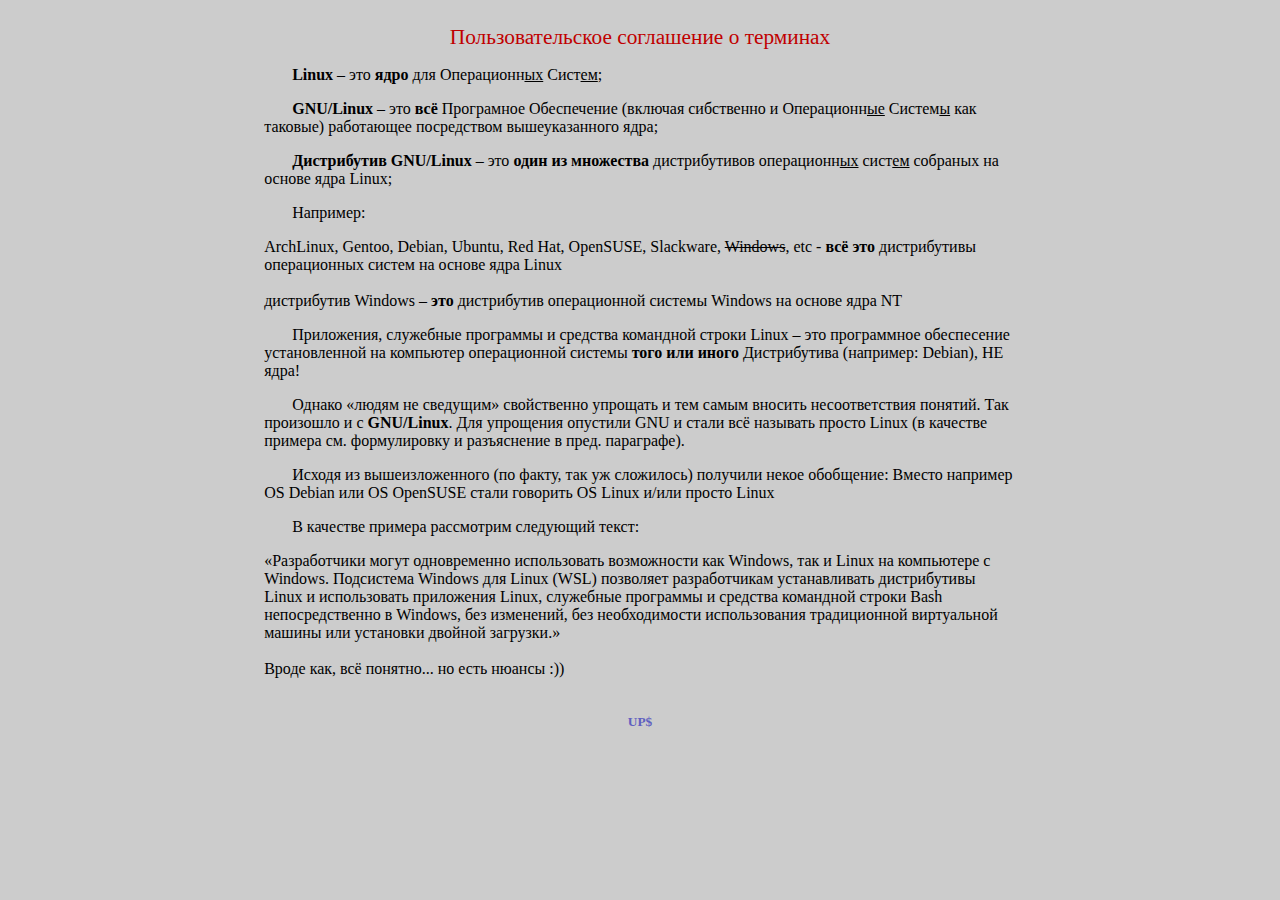
==== user_agreement_on_terms.html @ 40f7fd37 "Add files via upload" ====
<!DOCTYPE html>
<html lang="ru">
<head>
	<meta http-equiv="Content-Type" content="text/html; charset=UTF-8">
	<title>User Agreement on Terms</title>
	<link rel="stylesheet" href="./styles.css">
	<style>
		p{text-indent: 28px;}
	</style>
</head>
<body>
	<table width="100%">
		<tbody><tr>
			<td width="20%"></td>
			<td width="60%">

				<h1 id="id0">Пользовательское соглашение о терминах</h1>

				<p><b>Linux</b> – это <b>ядро</b> для Операционн<u>ых</u> Сист<u>ем</u>;</p>

				<p><b>GNU/Linux</b> – это <b>всё</b> Програмное Обеспечение (включая сибственно и Операционн<u>ые</u> Систем<u>ы</u> как таковые) работающее посредством вышеуказанного ядра;</p>

				<p><b>Дистрибутив GNU/Linux</b> – это <b>один из множества</b> дистрибутивов операционн<u>ых</u> сист<u>ем</u> собраных на основе ядра Linux;</p>

				<p>Например:</p>

				ArchLinux, Gentoo, Debian, Ubuntu, Red Hat, OpenSUSE, Slackware, <s>Windows</s>, etc - <b>всё это </b>дистрибутивы операционных систем на основе ядра Linux<br><br>

				дистрибутив Windows – <b>это</b> дистрибутив операционной системы Windows на основе ядра NT


				<p>Приложения, служебные программы и средства командной строки Linux – это программное обеспесение установленной на компьютер операционной системы <b>того или иного</b> Дистрибутива (например: Debian), НЕ ядра!</p>


				<p>Однако «людям не сведущим» свойственно упрощать и тем самым вносить несоответствия понятий. Так произошло и с <b>GNU/Linux</b>.
				Для упрощения опустили GNU и стали всё называть просто Linux (в качестве примера см. формулировку и разъяснение в пред. параграфе).</p>

				<p>Исходя из вышеизложенного (по факту, так уж сложилось) получили некое обобщение: Вместо например OS Debian или OS OpenSUSE стали говорить OS Linux и/или просто Linux</p>


				<p>В качестве примера рассмотрим следующий текст:</p>

				«Разработчики могут одновременно использовать возможности как Windows, так и Linux на компьютере с Windows. Подсистема Windows для Linux (WSL) позволяет разработчикам устанавливать дистрибутивы Linux и использовать приложения Linux, служебные программы и средства командной строки Bash непосредственно в Windows, без изменений, без необходимости использования традиционной виртуальной машины или установки двойной загрузки.»<br><br>

				Вроде как, всё понятно... но есть нюансы :))<br><br>

				<center><h4><b><a href="#id0">UP$</a><b></h4></center>

				</td>
				<td width="20%"></td>
			</tr></tbody>
		</table>
	</body>
	</html>
---- styles.css ----
body{font-family:Times,Georgia; font-size:12pt; color:#000000; background-color:#CCCCCC; text-align:left;}


h1{font-family:Georgia,Times; font-size:16pt; color:#C00000; font-weight:normal; text-align:center;}
h2{font-family:Georgia,Times; font-size:14pt; color:#0000CC; font-weight:normal; text-align:center;}
h3{font-family:Georgia,Times; font-size:12pt; color:#0000CC; font-weight:normal; text-align:center;}
h4{font-family:Georgia,Times; font-size:10pt; color:#0000CC; font-weight:normal; text-align:center;}


a{text-decoration:none; color:#6060C0;}


span{font-family:Consolas,Courier; font-weight:bold; color:#006600;}


pre{font-family:Consolas,Courier; font-weight:bold; color:#006600;}
erp{font-family:Times,Georgia; font-weight:normal; color:#000000;}


ol{
   padding-left: 16px; /*Отступ для 1-о значных чисел*/
}

li{
   padding-left: 14px;
   text-indent: 0px; /*Отступ для последующей (после переноса) строки*/
}


/*ol{
   padding-left: 24px; /*Отступ для 2-х значных чисел
   list-style-position: outside; /*цифры «выравниваются по своему «правому» краю»
}

li{
   padding-left: 14px;
   text-indent: 0px; /*Отступ для последующей (после переноса) строки
}*/


table {
   table-layout: auto;
/*   border: 2px solid green;*/
}

table table {
   table-layout: fixed;
/*   border: 2px solid green;*/
}

td {
/*   border: 2px solid red;*/
}


.tt-text {
   font-family:Calibri;
   font-size:9.5pt;
}

.tt-margin {
   margin:0px 0px 0px 6px;
}

/*.word-wrapping {
   word-break: break-all;
}*/
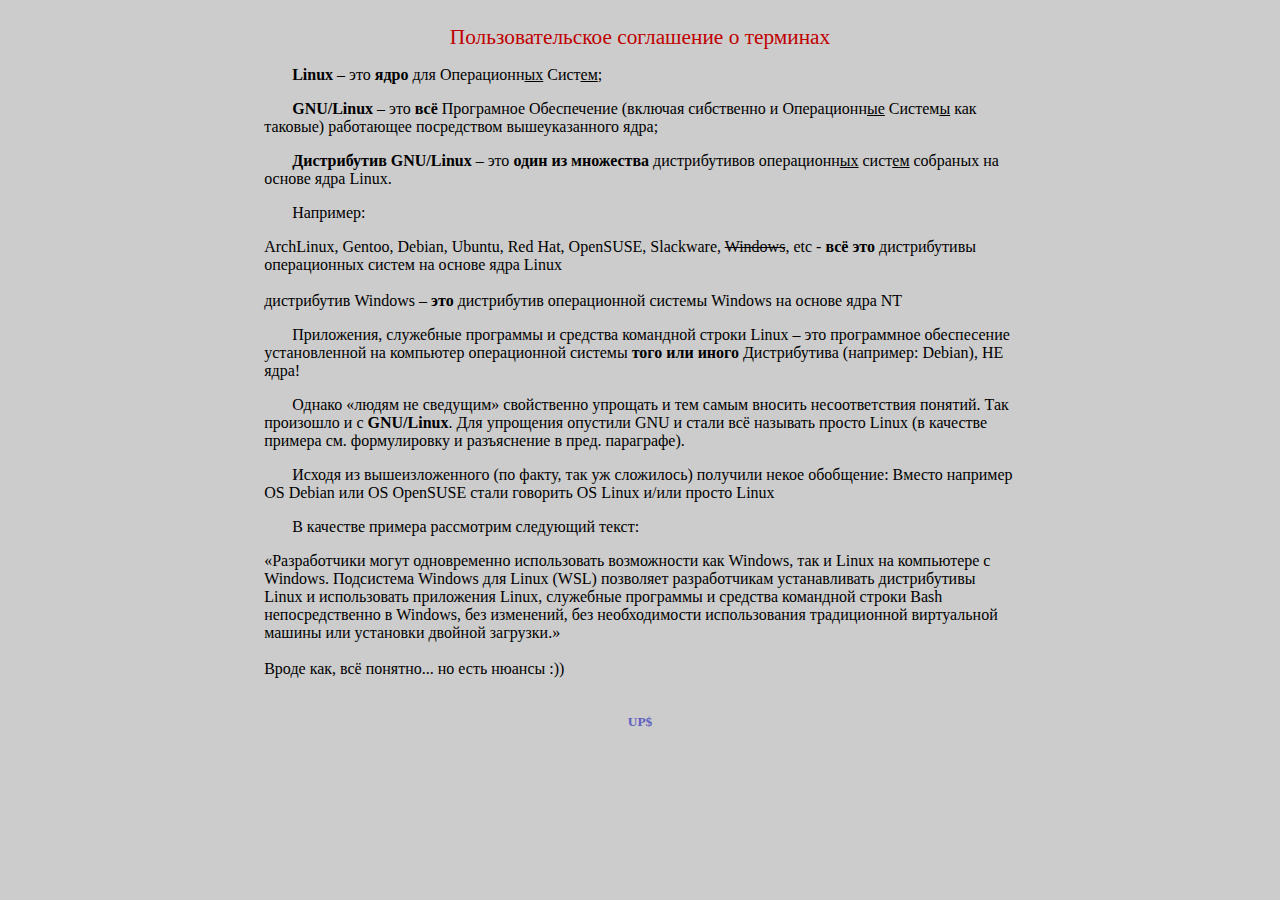
==== commit 50048f5f: "Исправление опечатки" ====
--- a/user_agreement_on_terms.html
+++ b/user_agreement_on_terms.html
@@ -20,7 +20,7 @@
 
 				<p><b>GNU/Linux</b> – это <b>всё</b> Програмное Обеспечение (включая сибственно и Операционн<u>ые</u> Систем<u>ы</u> как таковые) работающее посредством вышеуказанного ядра;</p>
 
-				<p><b>Дистрибутив GNU/Linux</b> – это <b>один из множества</b> дистрибутивов операционн<u>ых</u> сист<u>ем</u> собраных на основе ядра Linux;</p>
+				<p><b>Дистрибутив GNU/Linux</b> – это <b>один из множества</b> дистрибутивов операционн<u>ых</u> сист<u>ем</u> собраных на основе ядра Linux.</p>
 
 				<p>Например:</p>
 
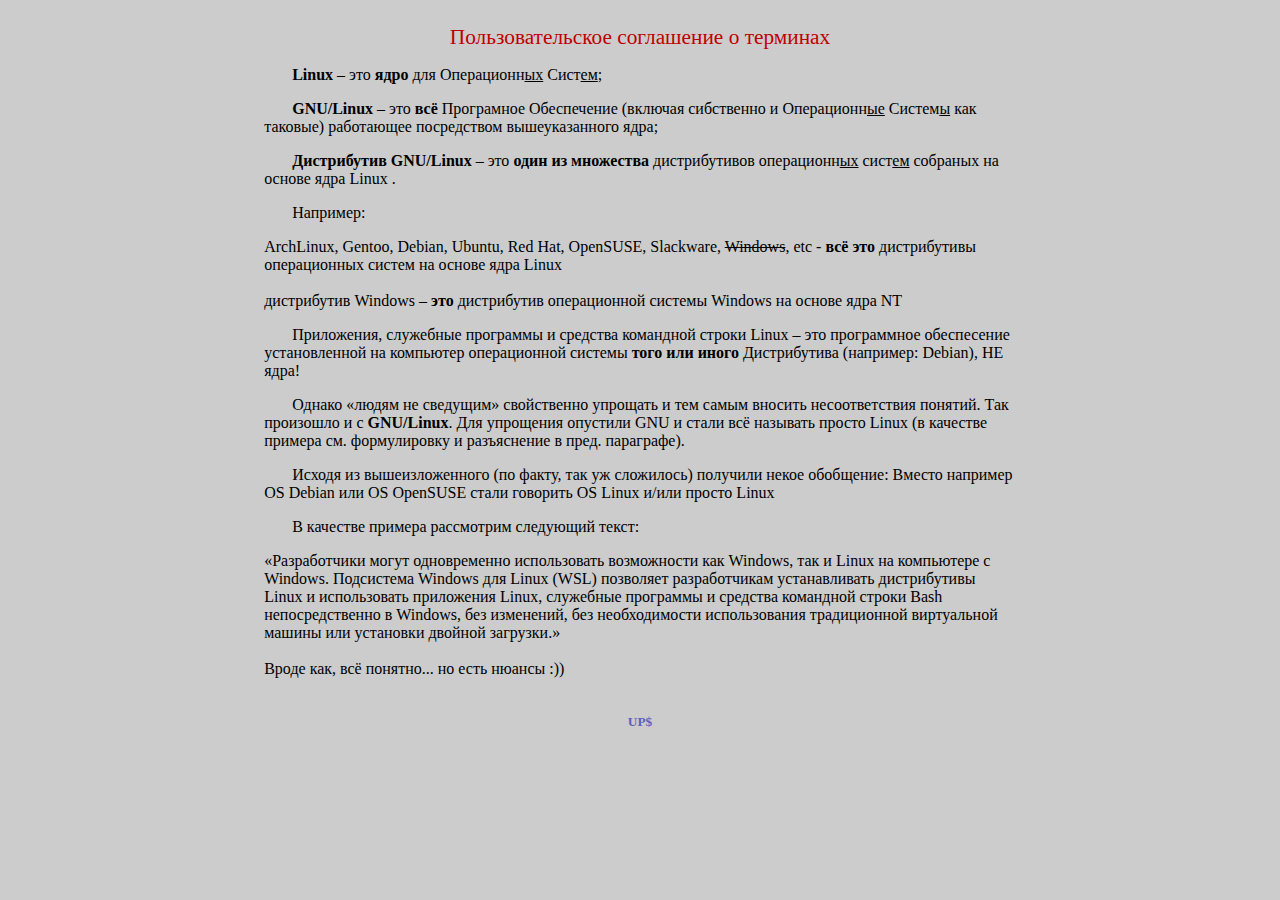
==== commit a85dce92: "Исправление" ====
--- a/user_agreement_on_terms.html
+++ b/user_agreement_on_terms.html
@@ -20,7 +20,7 @@
 
 				<p><b>GNU/Linux</b> – это <b>всё</b> Програмное Обеспечение (включая сибственно и Операционн<u>ые</u> Систем<u>ы</u> как таковые) работающее посредством вышеуказанного ядра;</p>
 
-				<p><b>Дистрибутив GNU/Linux</b> – это <b>один из множества</b> дистрибутивов операционн<u>ых</u> сист<u>ем</u> собраных на основе ядра Linux.</p>
+				<p><b>Дистрибутив GNU/Linux</b> – это <b>один из множества</b> дистрибутивов операционн<u>ых</u> сист<u>ем</u> собраных на основе ядра Linux .</p>
 
 				<p>Например:</p>
 
@@ -51,4 +51,4 @@
 			</tr></tbody>
 		</table>
 	</body>
-	</html>+	</html>
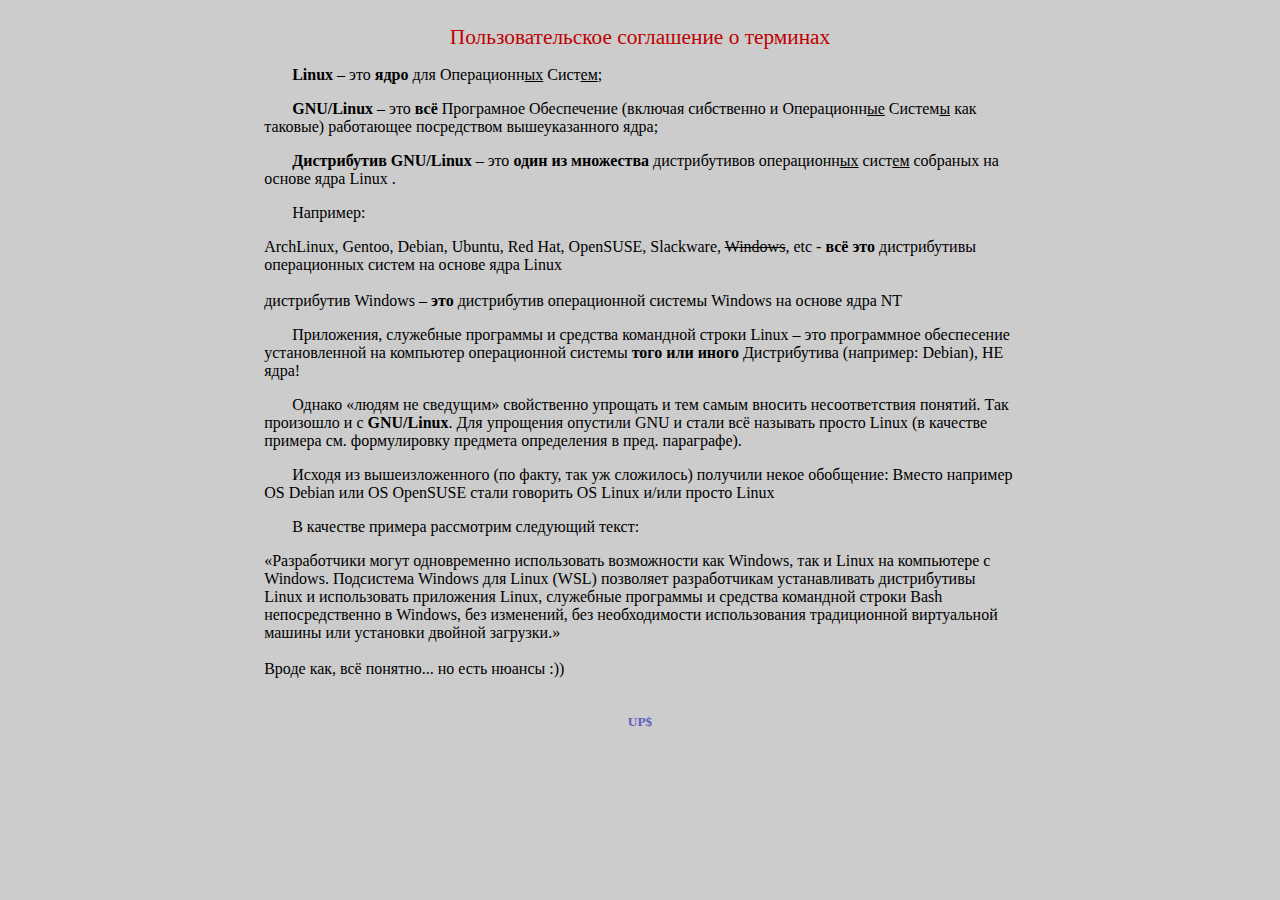
==== commit 6eeeca61: "Корректировка текста" ====
--- a/user_agreement_on_terms.html
+++ b/user_agreement_on_terms.html
@@ -33,7 +33,7 @@
 
 
 				<p>Однако «людям не сведущим» свойственно упрощать и тем самым вносить несоответствия понятий. Так произошло и с <b>GNU/Linux</b>.
-				Для упрощения опустили GNU и стали всё называть просто Linux (в качестве примера см. формулировку и разъяснение в пред. параграфе).</p>
+				Для упрощения опустили GNU и стали всё называть просто Linux (в качестве примера см. формулировку предмета определения в пред. параграфе).</p>
 
 				<p>Исходя из вышеизложенного (по факту, так уж сложилось) получили некое обобщение: Вместо например OS Debian или OS OpenSUSE стали говорить OS Linux и/или просто Linux</p>
 
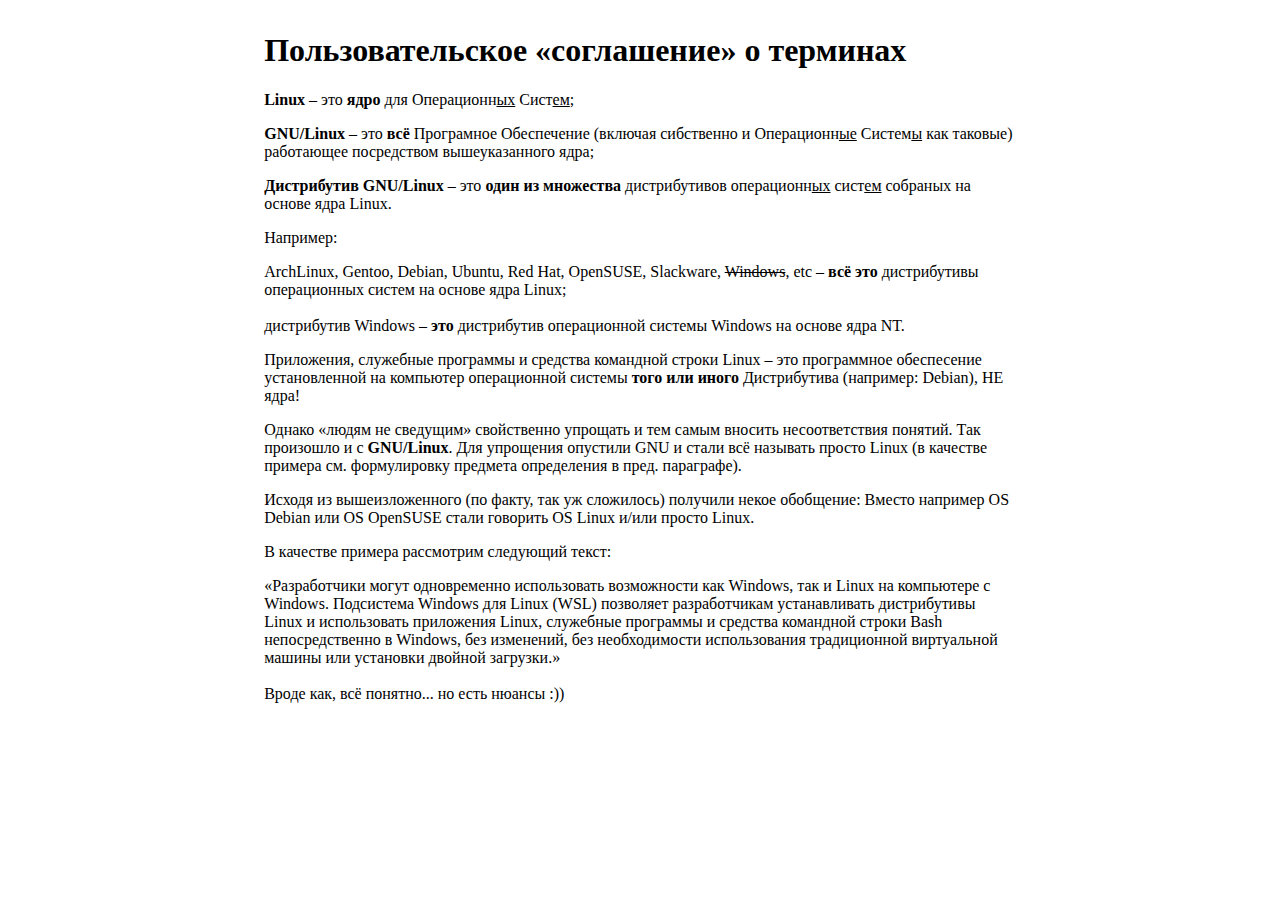
==== commit cc90827a: "Add files via upload" ====
--- a/user_agreement_on_terms.html
+++ b/user_agreement_on_terms.html
@@ -1,12 +1,23 @@
 <!DOCTYPE html>
-<html lang="ru">
+<html lang="ru" id="up">
 <head>
-	<meta http-equiv="Content-Type" content="text/html; charset=UTF-8">
+	<meta charset="utf-8">
 	<title>User Agreement on Terms</title>
-	<link rel="stylesheet" href="./styles.css">
-	<style>
-		p{text-indent: 28px;}
-	</style>
+	<link rel="stylesheet" href="css/styles.css">
+	<script src="js/jquery-3.7.1.js"></script>
+	<!-- Скрипт для проверки подключения jQuery: вывод версии в консоль (F12) -->
+	<script>
+	  if (window.jQuery) {
+		var verJquery = jQuery.fn.jquery;
+		console.log("Ver: " + verJquery); 
+	  }
+	</script>
+	<!-- После загрузки DOM страницы вставить в элемент #load контент файла footer.html -->
+	<script>
+	  $(function() { 
+		$("#load").load("footer.html");
+	  });
+	</script>
 </head>
 <body>
 	<table width="100%">
@@ -14,37 +25,37 @@
 			<td width="20%"></td>
 			<td width="60%">
 
-				<h1 id="id0">Пользовательское соглашение о терминах</h1>
+				<h1>Пользовательское «соглашение» о терминах</h1>
 
-				<p><b>Linux</b> – это <b>ядро</b> для Операционн<u>ых</u> Сист<u>ем</u>;</p>
+<p><b>Linux</b> – это <b>ядро</b> для Операционн<u>ых</u> Сист<u>ем</u>;</p>
 
-				<p><b>GNU/Linux</b> – это <b>всё</b> Програмное Обеспечение (включая сибственно и Операционн<u>ые</u> Систем<u>ы</u> как таковые) работающее посредством вышеуказанного ядра;</p>
+<p><b>GNU/Linux</b> – это <b>всё</b> Програмное Обеспечение (включая сибственно и Операционн<u>ые</u> Систем<u>ы</u> как таковые) работающее посредством вышеуказанного ядра;</p>
 
-				<p><b>Дистрибутив GNU/Linux</b> – это <b>один из множества</b> дистрибутивов операционн<u>ых</u> сист<u>ем</u> собраных на основе ядра Linux .</p>
+<p><b>Дистрибутив GNU/Linux</b> – это <b>один из множества</b> дистрибутивов операционн<u>ых</u> сист<u>ем</u> собраных на основе ядра Linux.</p>
 
-				<p>Например:</p>
+<p>Например:</p>
 
-				ArchLinux, Gentoo, Debian, Ubuntu, Red Hat, OpenSUSE, Slackware, <s>Windows</s>, etc - <b>всё это </b>дистрибутивы операционных систем на основе ядра Linux<br><br>
+ArchLinux, Gentoo, Debian, Ubuntu, Red Hat, OpenSUSE, Slackware, <s>Windows</s>, etc – <b>всё это </b>дистрибутивы операционных систем на основе ядра Linux;<br><br>
 
-				дистрибутив Windows – <b>это</b> дистрибутив операционной системы Windows на основе ядра NT
+дистрибутив Windows – <b>это</b> дистрибутив операционной системы Windows на основе ядра NT.
 
 
-				<p>Приложения, служебные программы и средства командной строки Linux – это программное обеспесение установленной на компьютер операционной системы <b>того или иного</b> Дистрибутива (например: Debian), НЕ ядра!</p>
+<p>Приложения, служебные программы и средства командной строки Linux – это программное обеспесение установленной на компьютер операционной системы <b>того или иного</b> Дистрибутива (например: Debian), НЕ ядра!</p>
 
 
-				<p>Однако «людям не сведущим» свойственно упрощать и тем самым вносить несоответствия понятий. Так произошло и с <b>GNU/Linux</b>.
-				Для упрощения опустили GNU и стали всё называть просто Linux (в качестве примера см. формулировку предмета определения в пред. параграфе).</p>
+<p>Однако «людям не сведущим» свойственно упрощать и тем самым вносить несоответствия понятий. Так произошло и с <b>GNU/Linux</b>.
+Для упрощения опустили GNU и стали всё называть просто Linux (в качестве примера см. формулировку предмета определения в пред. параграфе).</p>
 
-				<p>Исходя из вышеизложенного (по факту, так уж сложилось) получили некое обобщение: Вместо например OS Debian или OS OpenSUSE стали говорить OS Linux и/или просто Linux</p>
+<p>Исходя из вышеизложенного (по факту, так уж сложилось) получили некое обобщение: Вместо например OS Debian или OS OpenSUSE стали говорить OS Linux и/или просто Linux.</p>
 
 
-				<p>В качестве примера рассмотрим следующий текст:</p>
+<p>В качестве примера рассмотрим следующий текст:</p>
 
-				«Разработчики могут одновременно использовать возможности как Windows, так и Linux на компьютере с Windows. Подсистема Windows для Linux (WSL) позволяет разработчикам устанавливать дистрибутивы Linux и использовать приложения Linux, служебные программы и средства командной строки Bash непосредственно в Windows, без изменений, без необходимости использования традиционной виртуальной машины или установки двойной загрузки.»<br><br>
+«Разработчики могут одновременно использовать возможности как Windows, так и Linux на компьютере с Windows. Подсистема Windows для Linux (WSL) позволяет разработчикам устанавливать дистрибутивы Linux и использовать приложения Linux, служебные программы и средства командной строки Bash непосредственно в Windows, без изменений, без необходимости использования традиционной виртуальной машины или установки двойной загрузки.»<br><br>
 
-				Вроде как, всё понятно... но есть нюансы :))<br><br>
+Вроде как, всё понятно... но есть нюансы :))<br><br>
 
-				<center><h4><b><a href="#id0">UP$</a><b></h4></center>
+				<div id="load"></div> <!-- Контент файла footer.html -->
 
 				</td>
 				<td width="20%"></td>
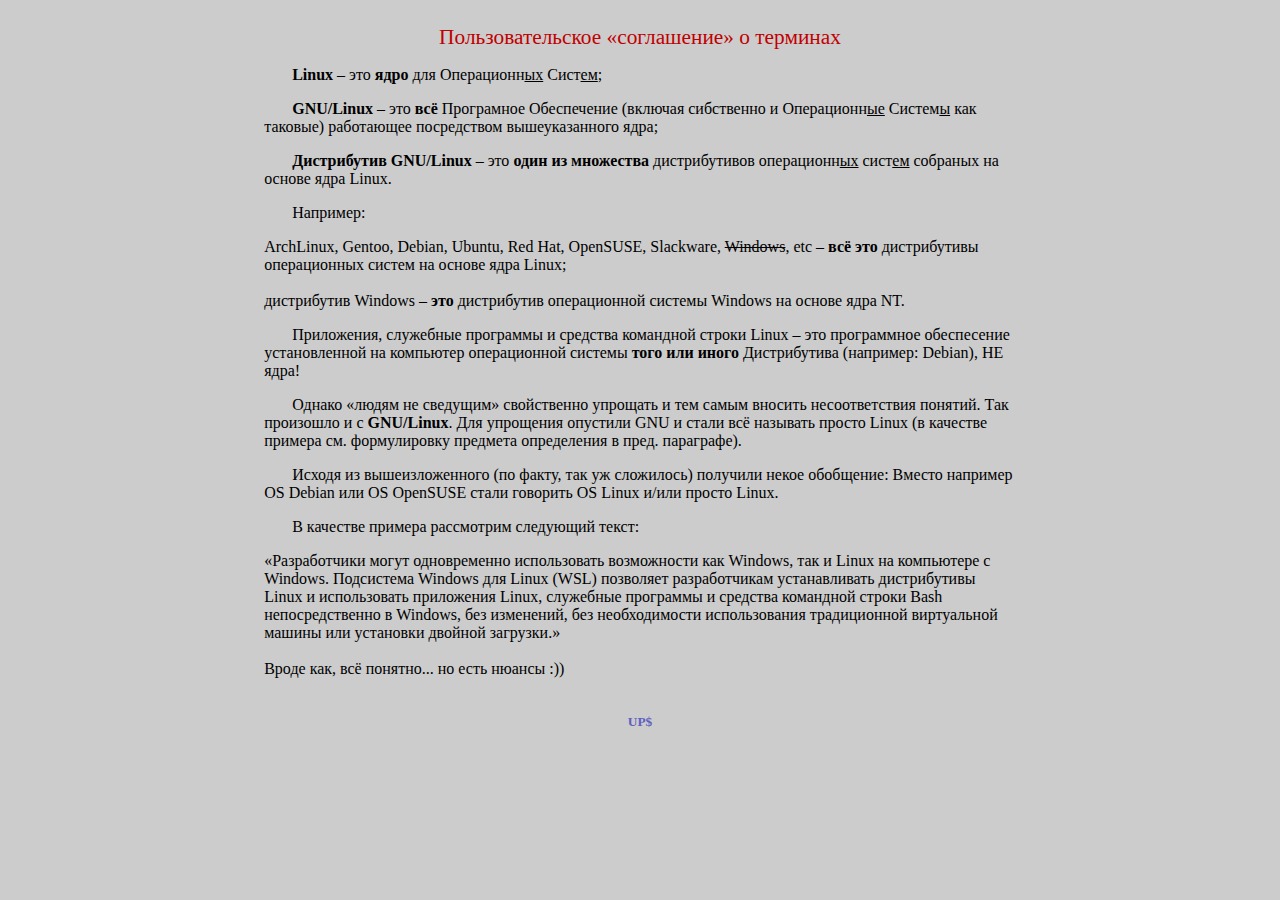
==== commit bc50a529: "Update user_agreement_on_terms.html" ====
--- a/user_agreement_on_terms.html
+++ b/user_agreement_on_terms.html
@@ -3,8 +3,8 @@
 <head>
 	<meta charset="utf-8">
 	<title>User Agreement on Terms</title>
-	<link rel="stylesheet" href="css/styles.css">
-	<script src="js/jquery-3.7.1.js"></script>
+	<link rel="stylesheet" href="styles.css">
+	<script src="jquery-3.7.1.js"></script>
 	<!-- Скрипт для проверки подключения jQuery: вывод версии в консоль (F12) -->
 	<script>
 	  if (window.jQuery) {
--- a/styles.css
+++ b/styles.css
@@ -0,0 +1,93 @@
+
+body{font-family:Times,Georgia; font-size:12pt; font-weight:normal; color:#000000; background-color:#CCCCCC; text-align:left;}
+
+h1{font-family:Georgia,Times; font-size:16pt; font-weight:normal; color:#C00000; text-align:center;}
+h2{font-family:Georgia,Times; font-size:14pt; font-weight:normal; color:#C00000; text-align:center;}
+h3{font-family:Georgia,Times; font-size:12pt; font-weight:normal; color:#C00000; text-align:center;}
+h4{font-family:Georgia,Times; font-size:10pt; font-weight:normal; color:#0000CC; text-align:center;}
+
+p{text-indent: 28px;} /*Красная строка*/
+
+a{text-decoration:none; color:#6060C0;}
+
+pre{font-family:Consolas,Courier; font-weight:bold; color:#006600;}
+erp{font-family:Times,Georgia; font-weight:normal; color:#000000;}
+
+/*span{font-family:Consolas,Courier; font-size:11pt; font-weight:bold; color:#006600;}*/
+code{font-family:Consolas,Courier; font-size:11pt; font-weight:bold; color:#006600;}
+
+.redline{              /*class for <code> line_1*/
+   margin-left: 28px;  /*Красная строка*/
+/*   position: relative;
+   top: -.4em;         /*up*/
+}
+
+.up{
+   line-height:0.7em;
+}
+
+
+/*Акцентные абзацы START*/
+.imp_red{
+   border-left: 4px solid darkred; /*Параметры линии*/ 
+   margin-left: 12px;              /*Отступ слева до линии*/
+   padding-left: 12px;             /*Отступ справа от линии*/
+}
+
+.imp_yellow{
+   border-left: 4px solid #b07d2b; /*Параметры линии*/ 
+   margin-left: 12px;              /*Отступ слева до линии*/
+   padding-left: 12px;             /*Отступ справа от линии*/
+}
+
+.imp_green{
+   border-left: 4px solid #006600; /*Параметры линии*/ 
+   margin-left: 12px;              /*Отступ слева до линии*/
+   padding-left: 12px;             /*Отступ справа от линии*/
+}
+/*Акцентные абзацы FINISH*/
+
+/*Список определений START*/
+dt:before {
+   content: "●";                   /*Маркер 1го уровня.*/
+   margin-left: 9px;               /*Отступ слева до маркера.*/
+   margin-right: 9px;              /*Отступ справа от маркера.*/
+}
+
+dd:before {
+   content: "○";                   /*Маркер 2го уровня.*/
+   margin-left: -12px;             /*смещение Отступа слева до маркера*/
+   margin-right: 9px;              /*Отступ справа от маркера.*/
+}
+/*Список определений FINISH*/
+
+/*Адаптация таблицы для gChrome START*/
+table {
+   table-layout: auto;
+/*   border: 2px solid green;*/
+}
+
+table table {
+   table-layout: fixed;
+/*   border: 2px solid green;*/
+}
+
+td {
+/*   border: 2px solid red;*/
+}
+/*Адаптация таблицы для gChrome FINISH*/
+
+/*Текст во вложенной таблице START*/
+.tt-text {
+   font-family:Calibri;
+   font-size:9.5pt;
+}
+
+.tt-margin {
+   margin:0px 0px 0px 6px;
+}
+/*Текст во вложенной таблице FINISH*/
+
+.center{
+  text-align: center;
+}